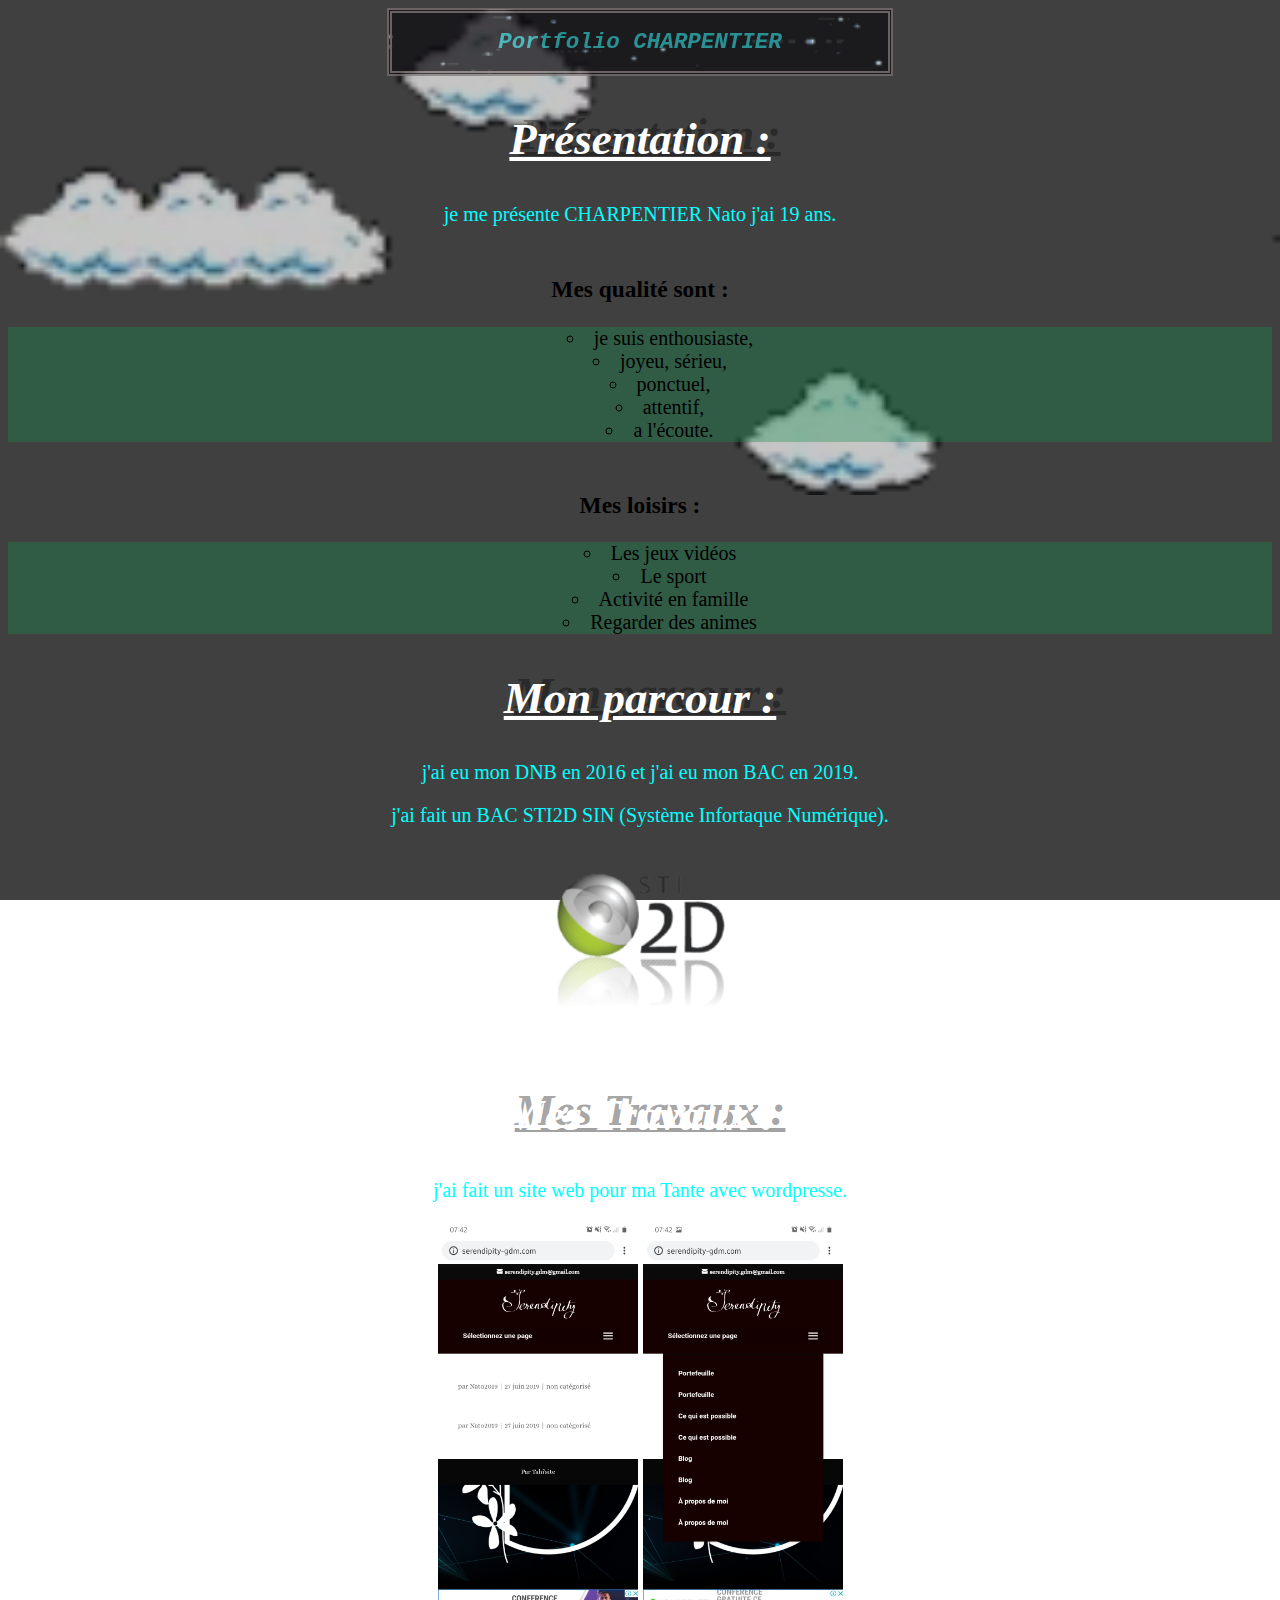
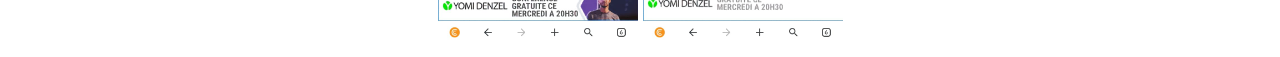
==== index.html @ 0aa8068d "new new" ====
<!DOCTYPE html>
<html>
    
    <head>

        <meta charset="utf-8">
        <meta name="viewport" content="width=device-width, initial-scale=1, user-scalable=no" />
        <title>
            Portfolio
        </title>
        <meta name="description" content="">
        <link rel="stylesheet" href="CSS/style.css">
        
    </head>

    <body>

        <img class="nuage" src="img/image.webp" alt="">    

        <!--Titre-->
        <div id="titre">
            <h1>
                Portfolio CHARPENTIER 
            </h1>
        </div>
           
            <!--Présentation-->
            <div class="pré">
                <h2><U><em>
                 Présentation :
                </em></U></h2>
            </div>
   
            <p align="center">
                je me présente CHARPENTIER Nato j'ai 19 ans.
            </p>

            <h3 align="center"><br><b>
                Mes qualité sont :
            </b></h3>

            <ul class="liste1">
               <li>je suis enthousiaste,</li>
               <li>joyeu, sérieu,</li> 
               <li>ponctuel,</li>
               <li>attentif,</li> 
               <li>a l'écoute.</li>
            </ul>           
               
           <!--Mes loisirs-->
           <h3 align="center"><br><b>
               Mes loisirs :
            </b></h3>

            
            <ul class="liste2">     
                <li>Les jeux vidéos</li>
                <li>Le sport</li> 
                <li>Activité en famille</li>
                <li>Regarder des animes</li>
            </ul>   
         
            <!--Mon parcours-->
        <div class="parc">
            <h2><U><em>
                Mon parcour :
            </em></U></h2>
        </div>

            <p align="center">
                j'ai eu mon DNB en 2016 et j'ai eu mon BAC en 2019. 
            </p>
            <p align="center">
                j'ai fait un BAC STI2D SIN (Système Infortaque Numérique).
            </p>

            <center>
                <img class="sti2d" src="img/image.png" alt="STI2D"/>
            </center>
        
            <!--Mes Travaux-->
        <div class="trav">   
            <h2><U><em>
                Mes Travaux :
            </em></U></h2>
        </div>   
            
            <p align="center">
                j'ai fait un site web pour ma Tante avec wordpresse.
            </p>

            <center>
                <img class="img5" src="img/image5.jpg" width="200" height="250" alt="">
                <img class="img6" src="img/image6.jpg" width="200" height="250" alt="">
            </center>

            <footer>
                
            </footer>

</body>
    </body>
</html>
---- CSS/style.css ----
body{

    background-image: url(../img/image3.jpeg) ;
    background-size: cover;
    background-repeat: no-repeat;
    background-attachment: fixed;
    
}

#titre{
    border:double 1px rgb(126, 114, 114) ;
    opacity: 0.7;
    border-width: 5px;
    padding: 1px;
    margin-left:30%;
    margin-right: 30%;
    text-align: center;
    background-image: url(../img/image3.gif);
    background-repeat: no-repeat;
    background-size: cover;
    background-attachment: fixed;
    background-size: 70%;
    color:rgb(32, 179, 184);
    font-family: monospace;
    font-style: italic;
}

.pré{
   color:rgb(255, 255, 255);
   font-size: 30px;
   text-align:center;
   text-shadow: rgba(0, 0, 0, 0.363) 10px -5px;
}

.liste1{
    background-color: rgba(23, 143, 83, 0.363);
    background-size: cover;
    background-attachment: fixed;
    background-position: center;
    text-align: center;
    list-style-position: inside;
    list-style-type: circle;
}

.liste2{
    background-color: rgba(23, 143, 83, 0.363);
    background-size: cover;
    background-attachment: fixed;
    background-position: center;
    text-align: center;
    list-style-position: inside;
    list-style-type: circle ;
}

.parc{
    color:rgb(255, 255, 255);
    font-size: 30px;
    text-align-last: center;
    text-shadow: rgba(0, 0, 0, 0.363) 10px -5px;
}

.trav{
    color:rgb(255, 255, 255);
    font-size: 30px;
    text-align-last: center;
    text-shadow: rgba(0, 0, 0, 0.363) 10px -5px;
}


.sti2d{
    width: 100%;
    height: auto;
}

.nuage{
    position:absolute;
	left:0%;
	bottom:45%;
	width: 100%;
	height: 54%; 
    margin-top:-70px;
    z-index: -1;
    opacity: 70%;
}

.img5{
    max-width: 100%;
    height: auto;
}

.img6{
    max-width: 100%;
    height: auto;
}

.mario{
    position:absolute;
	left:30.5%;
	bottom:90%;
	width: 100px;
	height: 90px;
	background-position: absolute;    
    z-index: -1;
}

@media screen and (min-width: 600px) {

body{
        font-size: 20px;
    }

.sti2d{
        width: 200px;
        height: 200px;
    }
}
 
#titre{
    font-size: 2.5vh;
}

h1{
    font-size: 2.5vh;
}


.pied-de-page{
    margin-top: 5%;
    display: flex;
    justify-content: center;
    padding: 5px;
    background-color: #191d20;
    color: #fff;
    opacity: 50%;
}

p{
    color: aqua;
}
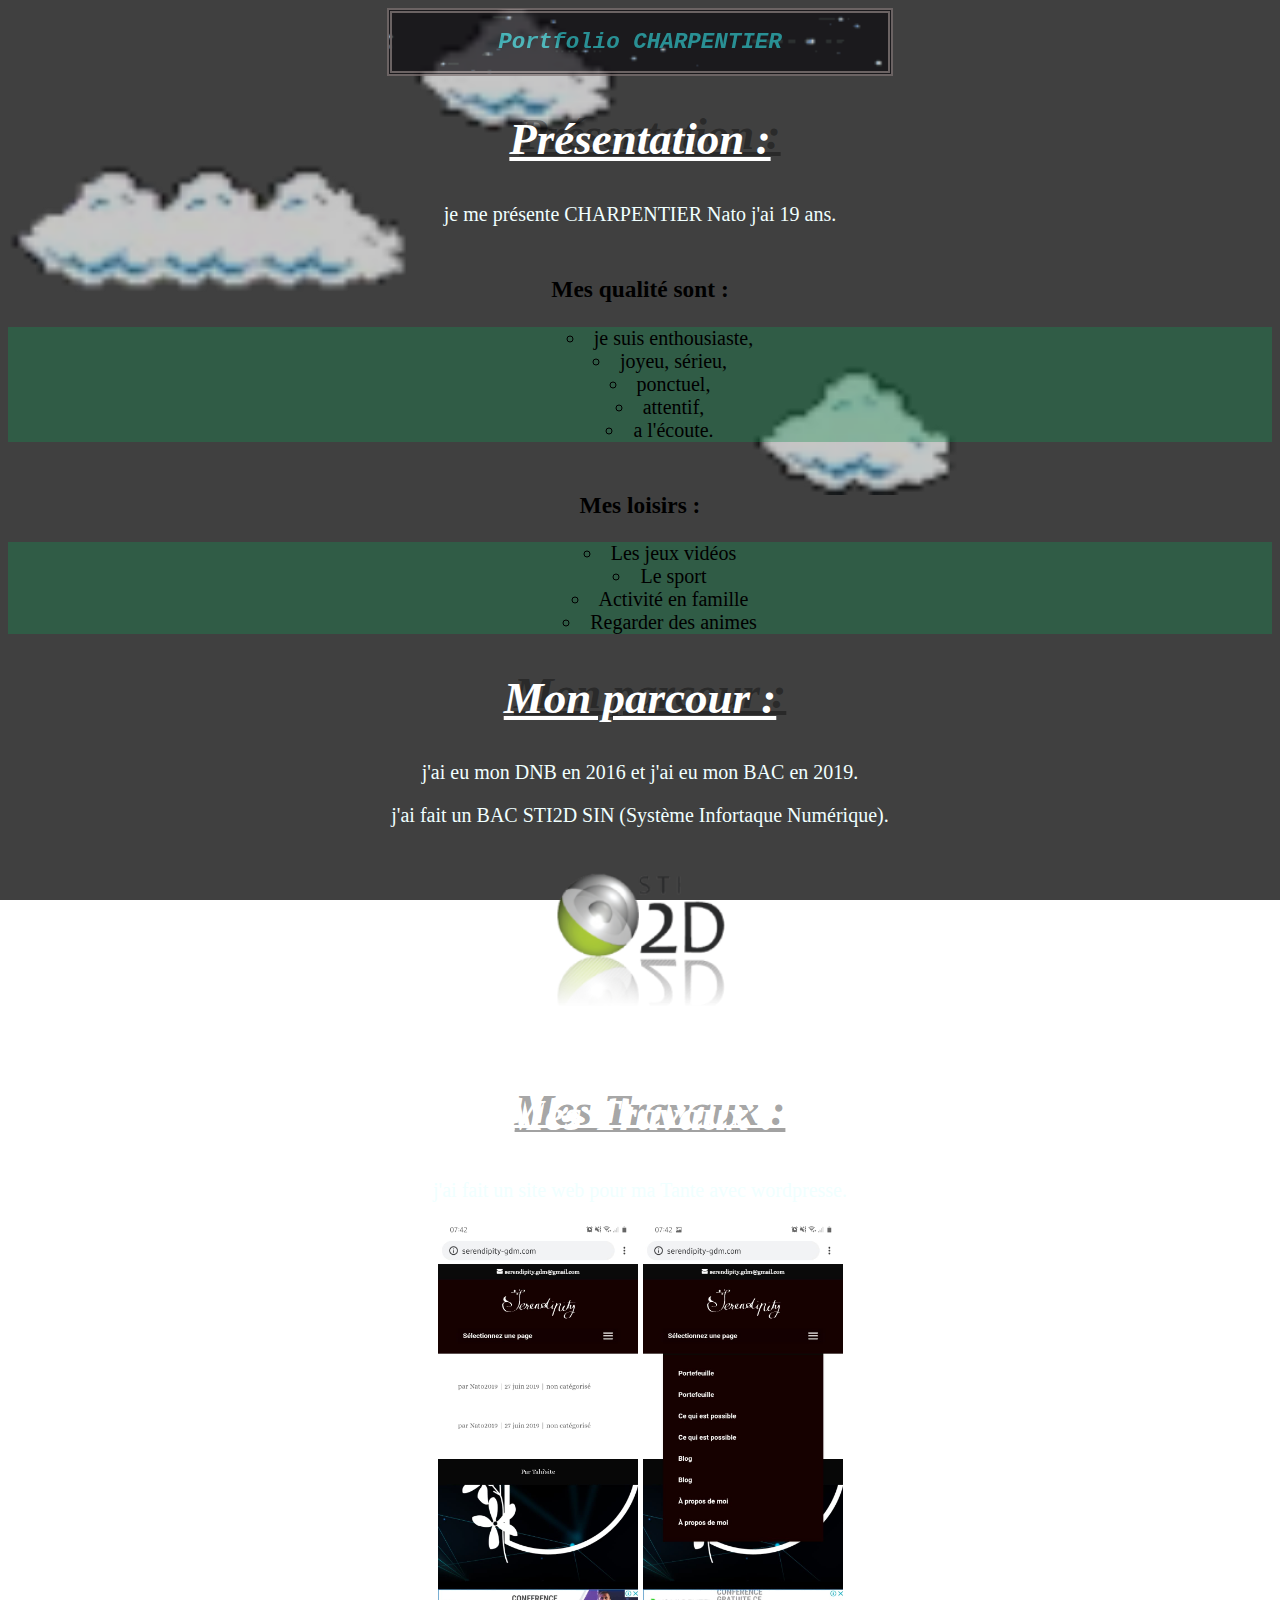
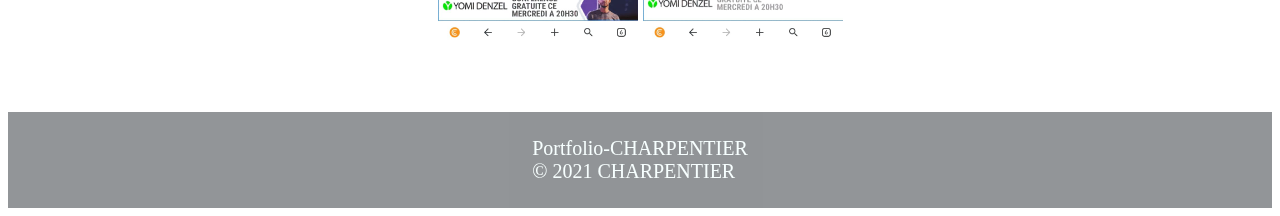
==== commit df27eeef: "new file" ====
--- a/index.html
+++ b/index.html
@@ -94,8 +94,12 @@
                 <img class="img6" src="img/image6.jpg" width="200" height="250" alt="">
             </center>
 
-            <footer>
-                
+            <footer class="pied-de-page">
+                <p>
+                    Portfolio-CHARPENTIER
+                    <br>
+                    © 2021 CHARPENTIER
+                </p>
             </footer>
 
 </body>
--- a/CSS/style.css
+++ b/CSS/style.css
@@ -135,5 +135,13 @@
 }
 
 p{
-    color: aqua;
+    color:azure;
+}
+
+.pied-de-page {
+    display: flex;
+    justify-content: center;
+    background-color: rgb(38, 44, 49);
+    color: rgb(0, 0, 0);
+    padding: 5px;
 }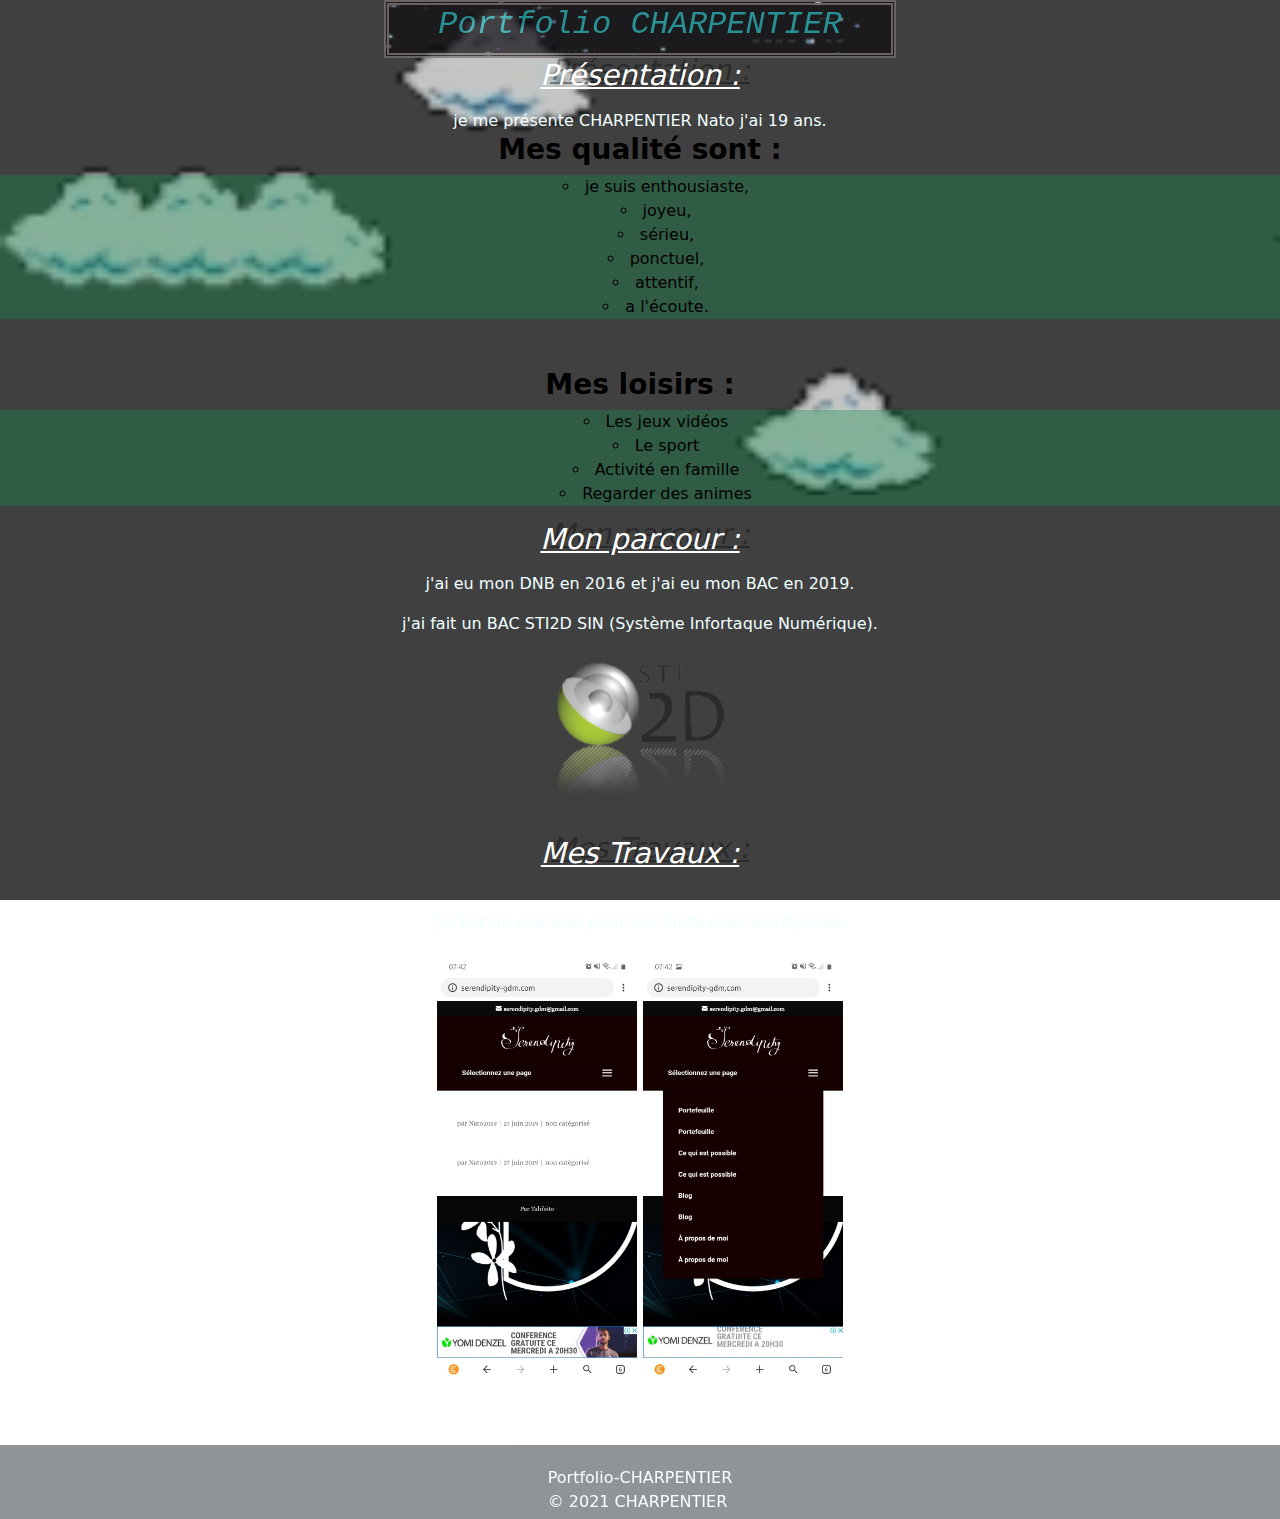
==== commit 88494175: "new filee" ====
--- a/index.html
+++ b/index.html
@@ -10,6 +10,7 @@
         </title>
         <meta name="description" content="">
         <link rel="stylesheet" href="CSS/style.css">
+        <link rel="stylesheet" href="bootstrap/css/bootstrap.css">
         
     </head>
 
@@ -35,16 +36,17 @@
                 je me présente CHARPENTIER Nato j'ai 19 ans.
             </p>
 
-            <h3 align="center"><br><b>
+            <h3 align="center"><b>
                 Mes qualité sont :
             </b></h3>
 
             <ul class="liste1">
-               <li>je suis enthousiaste,</li>
-               <li>joyeu, sérieu,</li> 
-               <li>ponctuel,</li>
-               <li>attentif,</li> 
-               <li>a l'écoute.</li>
+                <li>je suis enthousiaste,</li>
+                <li>joyeu,</li> 
+                <li>sérieu,</li> 
+                <li>ponctuel,</li>
+                <li>attentif,</li> 
+                <li>a l'écoute.</li>
             </ul>           
                
            <!--Mes loisirs-->
@@ -85,9 +87,9 @@
             </em></U></h2>
         </div>   
             
-            <p align="center">
+            <p align="center"><br>
                 j'ai fait un site web pour ma Tante avec wordpresse.
-            </p>
+            </p></br>
 
             <center>
                 <img class="img5" src="img/image5.jpg" width="200" height="250" alt="">
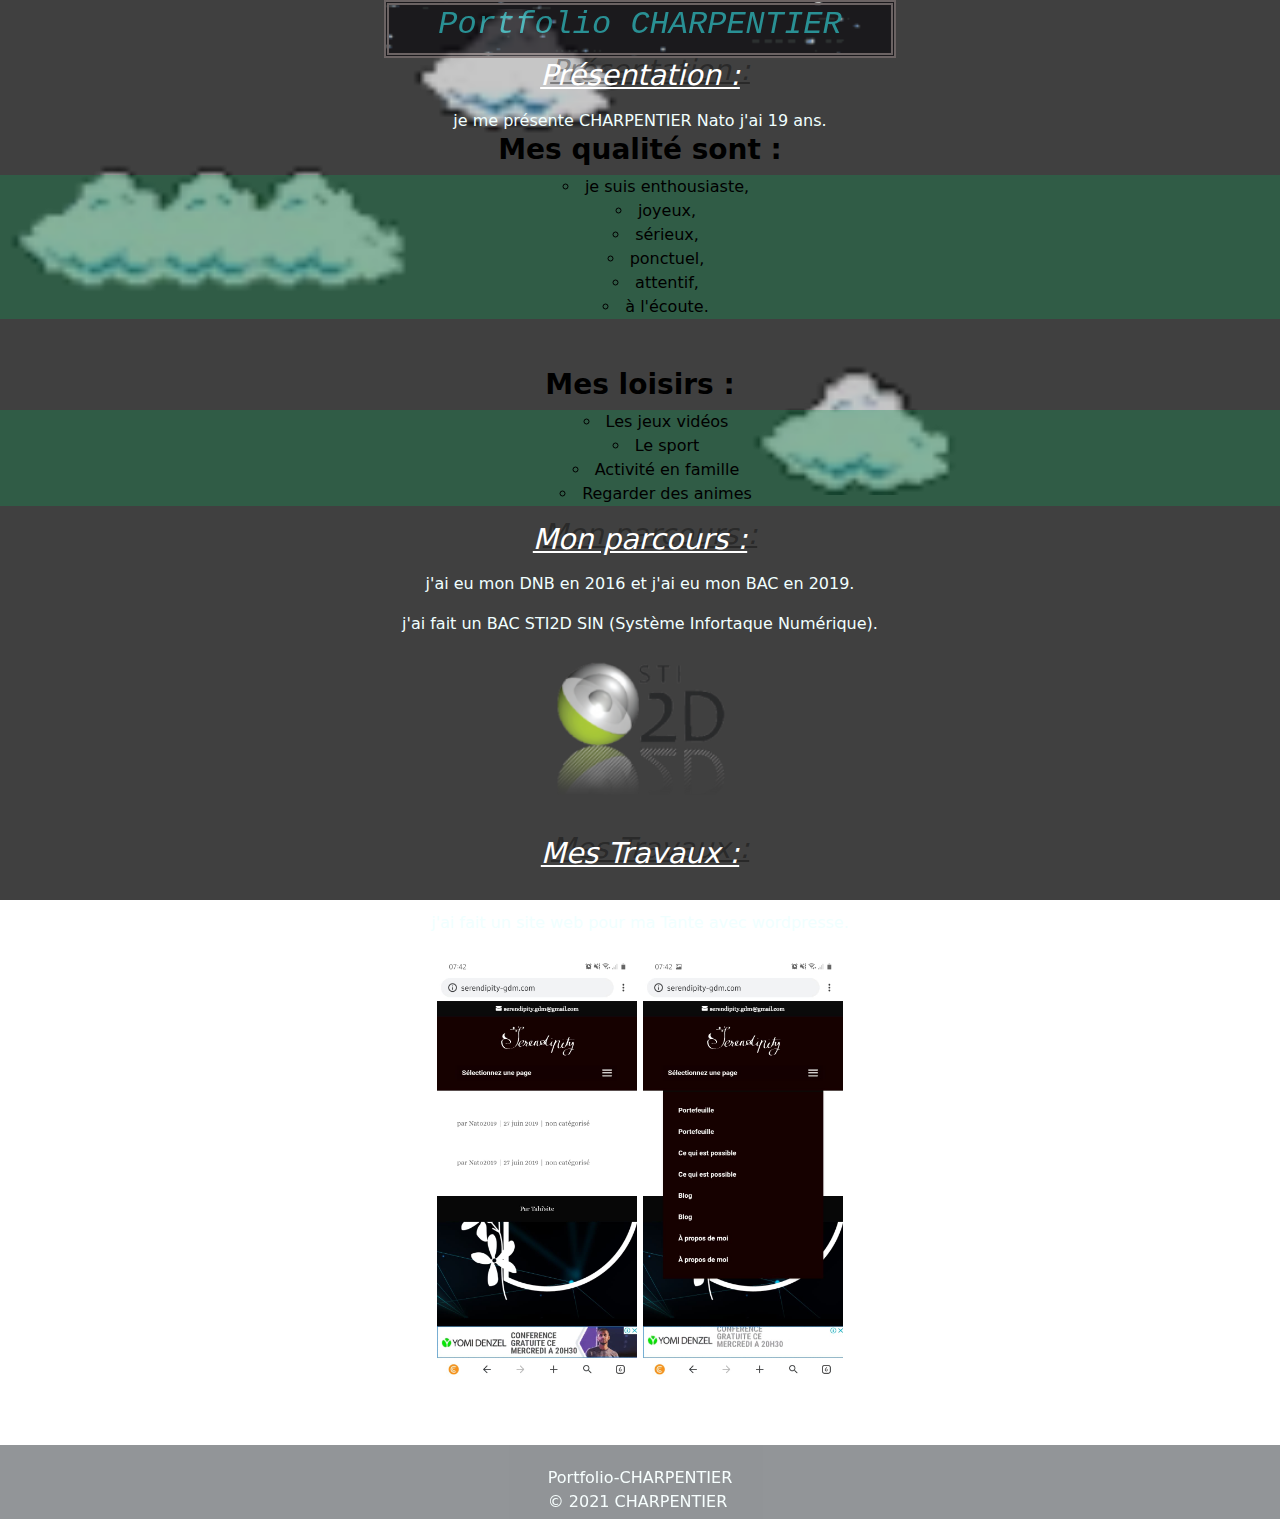
==== commit 53c6ab60: "nex" ====
--- a/index.html
+++ b/index.html
@@ -42,11 +42,11 @@
 
             <ul class="liste1">
                 <li>je suis enthousiaste,</li>
-                <li>joyeu,</li> 
-                <li>sérieu,</li> 
+                <li>joyeux,</li> 
+                <li>sérieux,</li> 
                 <li>ponctuel,</li>
                 <li>attentif,</li> 
-                <li>a l'écoute.</li>
+                <li>à l'écoute.</li>
             </ul>           
                
            <!--Mes loisirs-->
@@ -65,7 +65,7 @@
             <!--Mon parcours-->
         <div class="parc">
             <h2><U><em>
-                Mon parcour :
+                Mon parcours :
             </em></U></h2>
         </div>
 
@@ -96,6 +96,10 @@
                 <img class="img6" src="img/image6.jpg" width="200" height="250" alt="">
             </center>
 
+            <form>
+
+            </form>
+
             <footer class="pied-de-page">
                 <p>
                     Portfolio-CHARPENTIER
@@ -103,7 +107,6 @@
                     © 2021 CHARPENTIER
                 </p>
             </footer>
-
 </body>
     </body>
 </html>
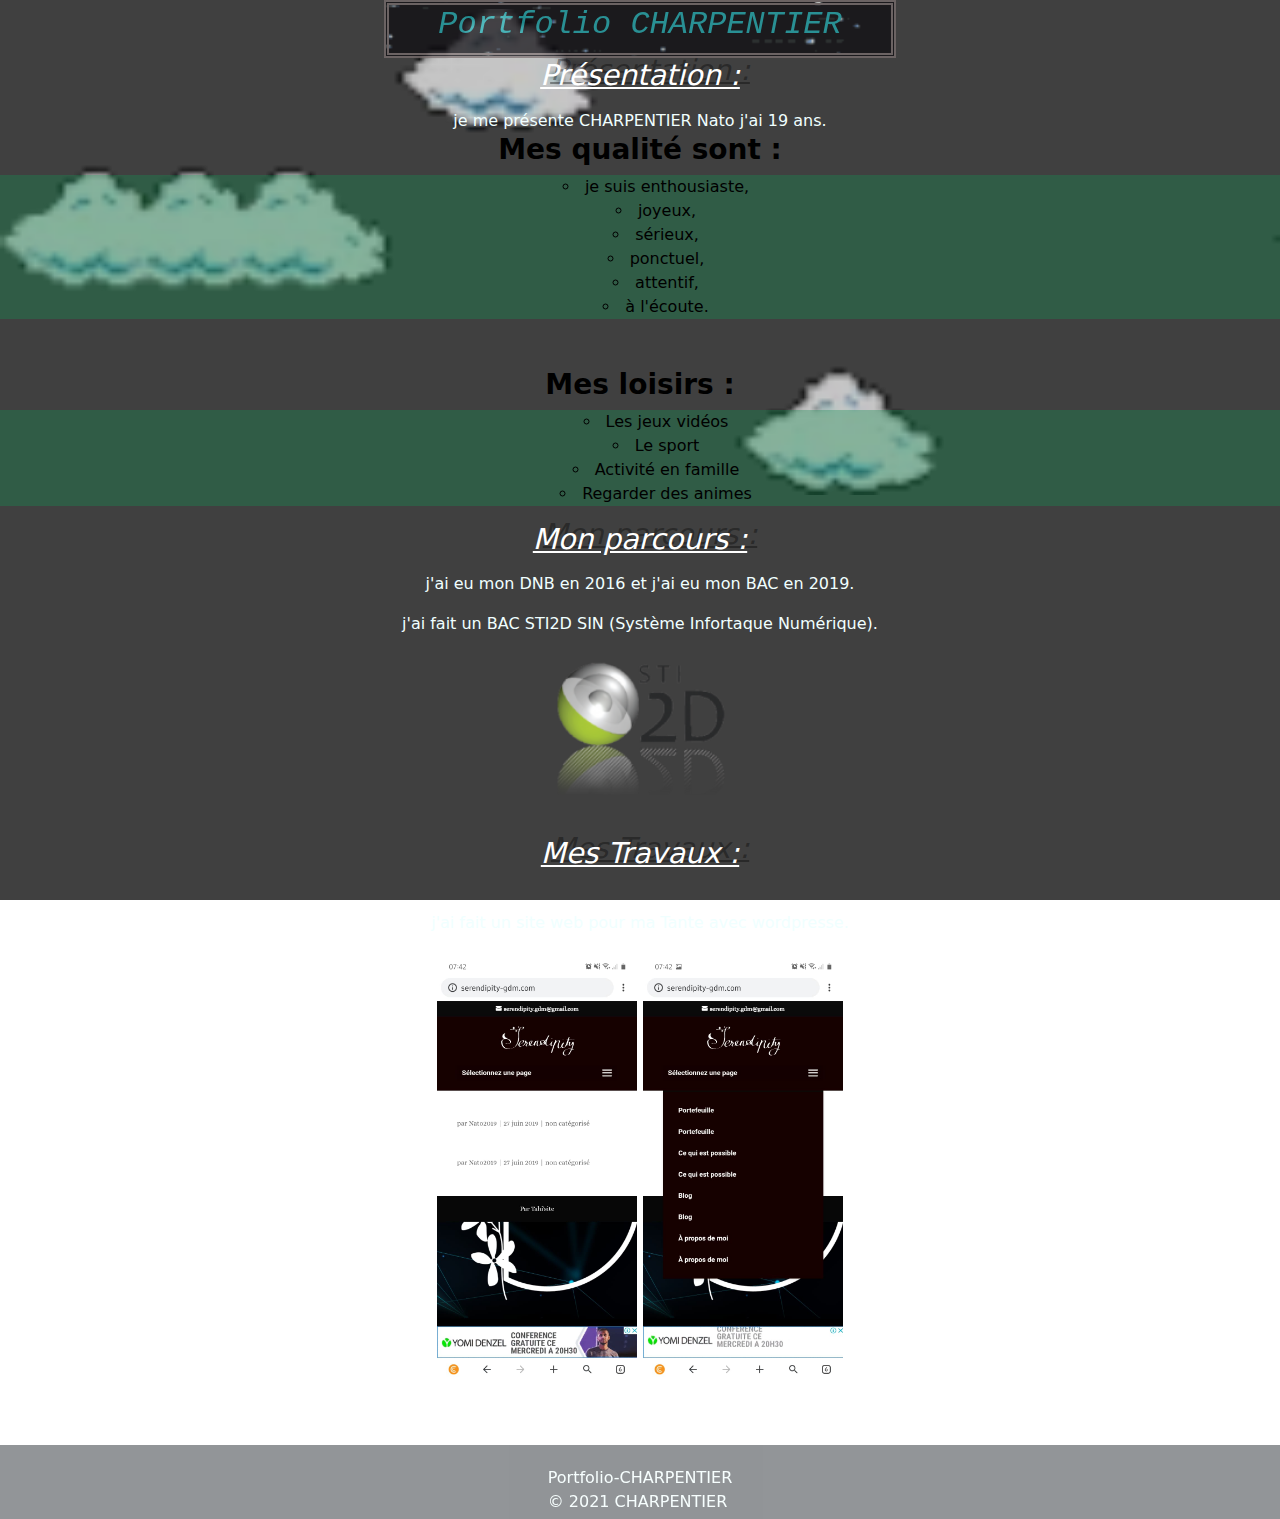
==== commit 67b8b807: "new new" ====
--- a/index.html
+++ b/index.html
@@ -96,10 +96,6 @@
                 <img class="img6" src="img/image6.jpg" width="200" height="250" alt="">
             </center>
 
-            <form>
-
-            </form>
-
             <footer class="pied-de-page">
                 <p>
                     Portfolio-CHARPENTIER
--- a/CSS/style.css
+++ b/CSS/style.css
@@ -103,26 +103,11 @@
     z-index: -1;
 }
 
-@media screen and (min-width: 600px) {
-
-body{
-        font-size: 20px;
-    }
 
 .sti2d{
         width: 200px;
         height: 200px;
-    }
 }
- 
-#titre{
-    font-size: 2.5vh;
-}
-
-h1{
-    font-size: 2.5vh;
-}
-
 
 .pied-de-page{
     margin-top: 5%;
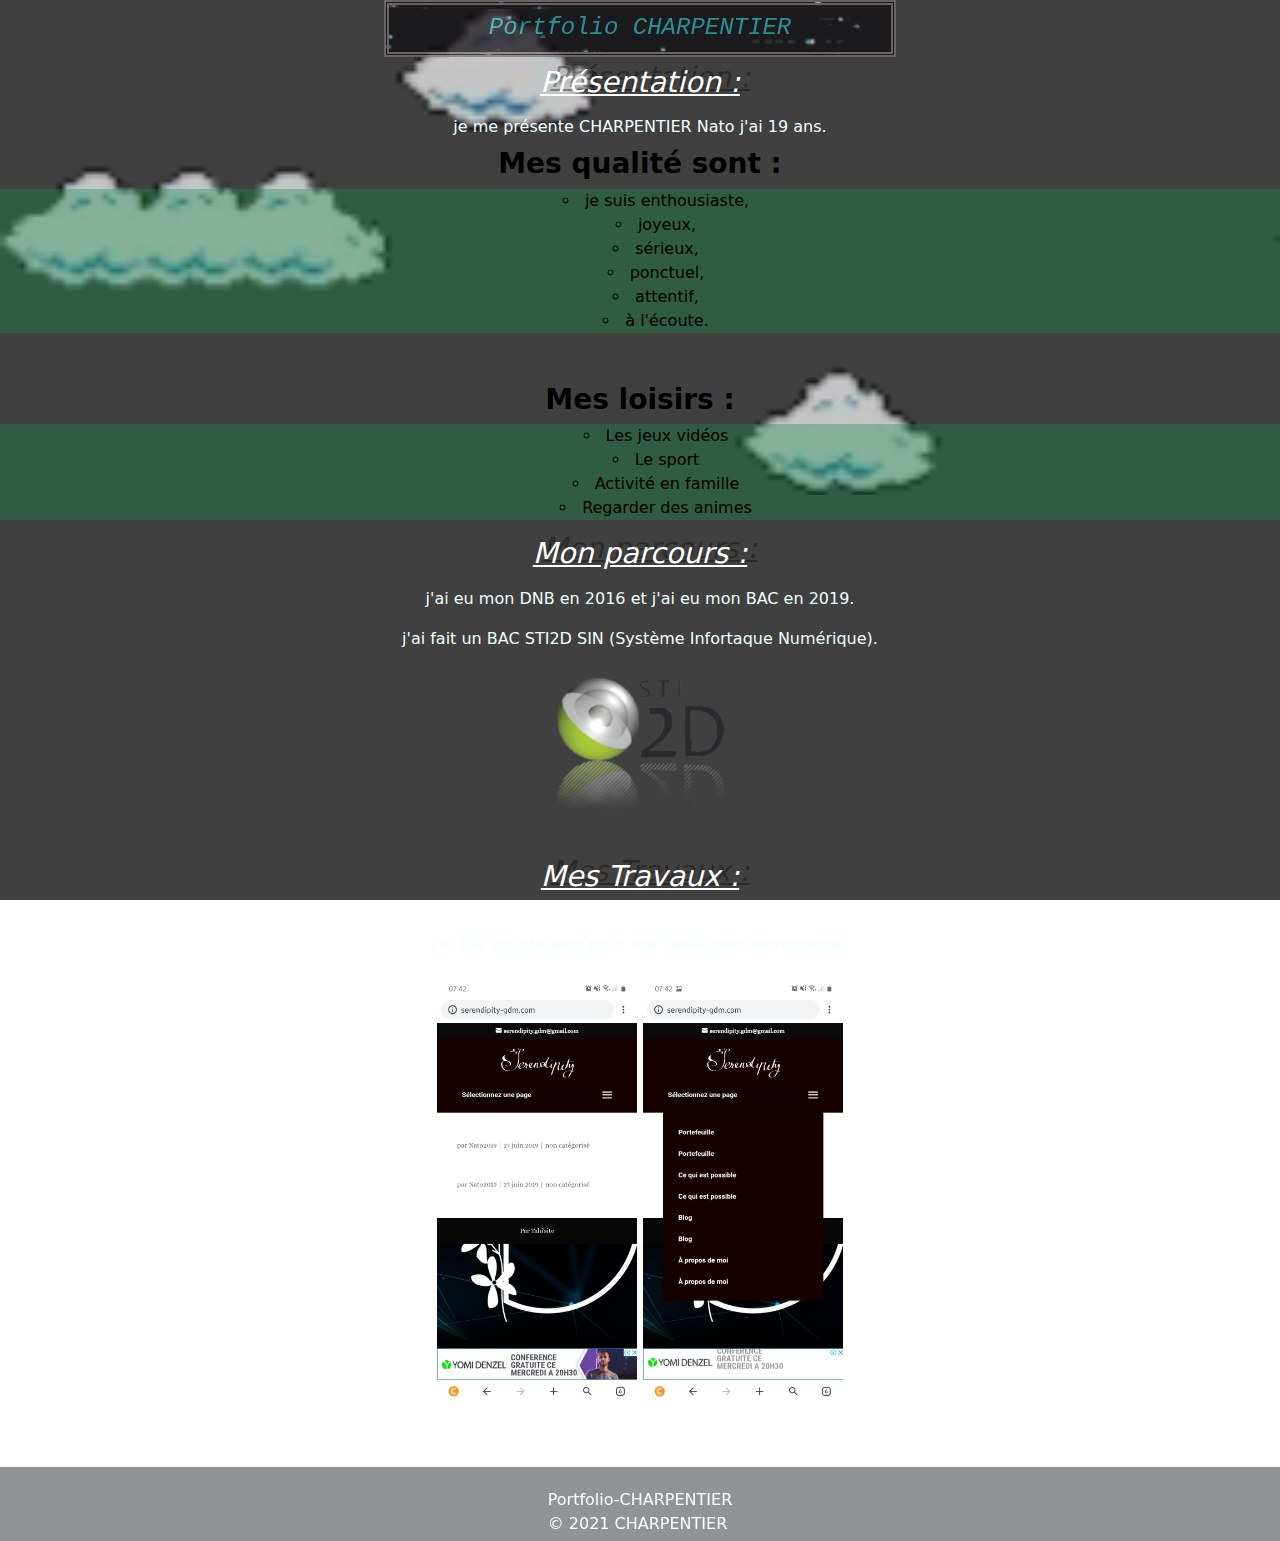
==== commit 91fe4770: "new file" ====
--- a/index.html
+++ b/index.html
@@ -10,8 +10,9 @@
         </title>
         <meta name="description" content="">
         <link rel="stylesheet" href="CSS/style.css">
+        <link rel="stylesheet" href="JS/Anime.js">
         <link rel="stylesheet" href="bootstrap/css/bootstrap.css">
-        
+    
     </head>
 
     <body>
@@ -104,6 +105,5 @@
                 </p>
             </footer>
 </body>
-    </body>
 </html>
 
--- a/CSS/style.css
+++ b/CSS/style.css
@@ -129,4 +129,5 @@
     background-color: rgb(38, 44, 49);
     color: rgb(0, 0, 0);
     padding: 5px;
-}+}
+
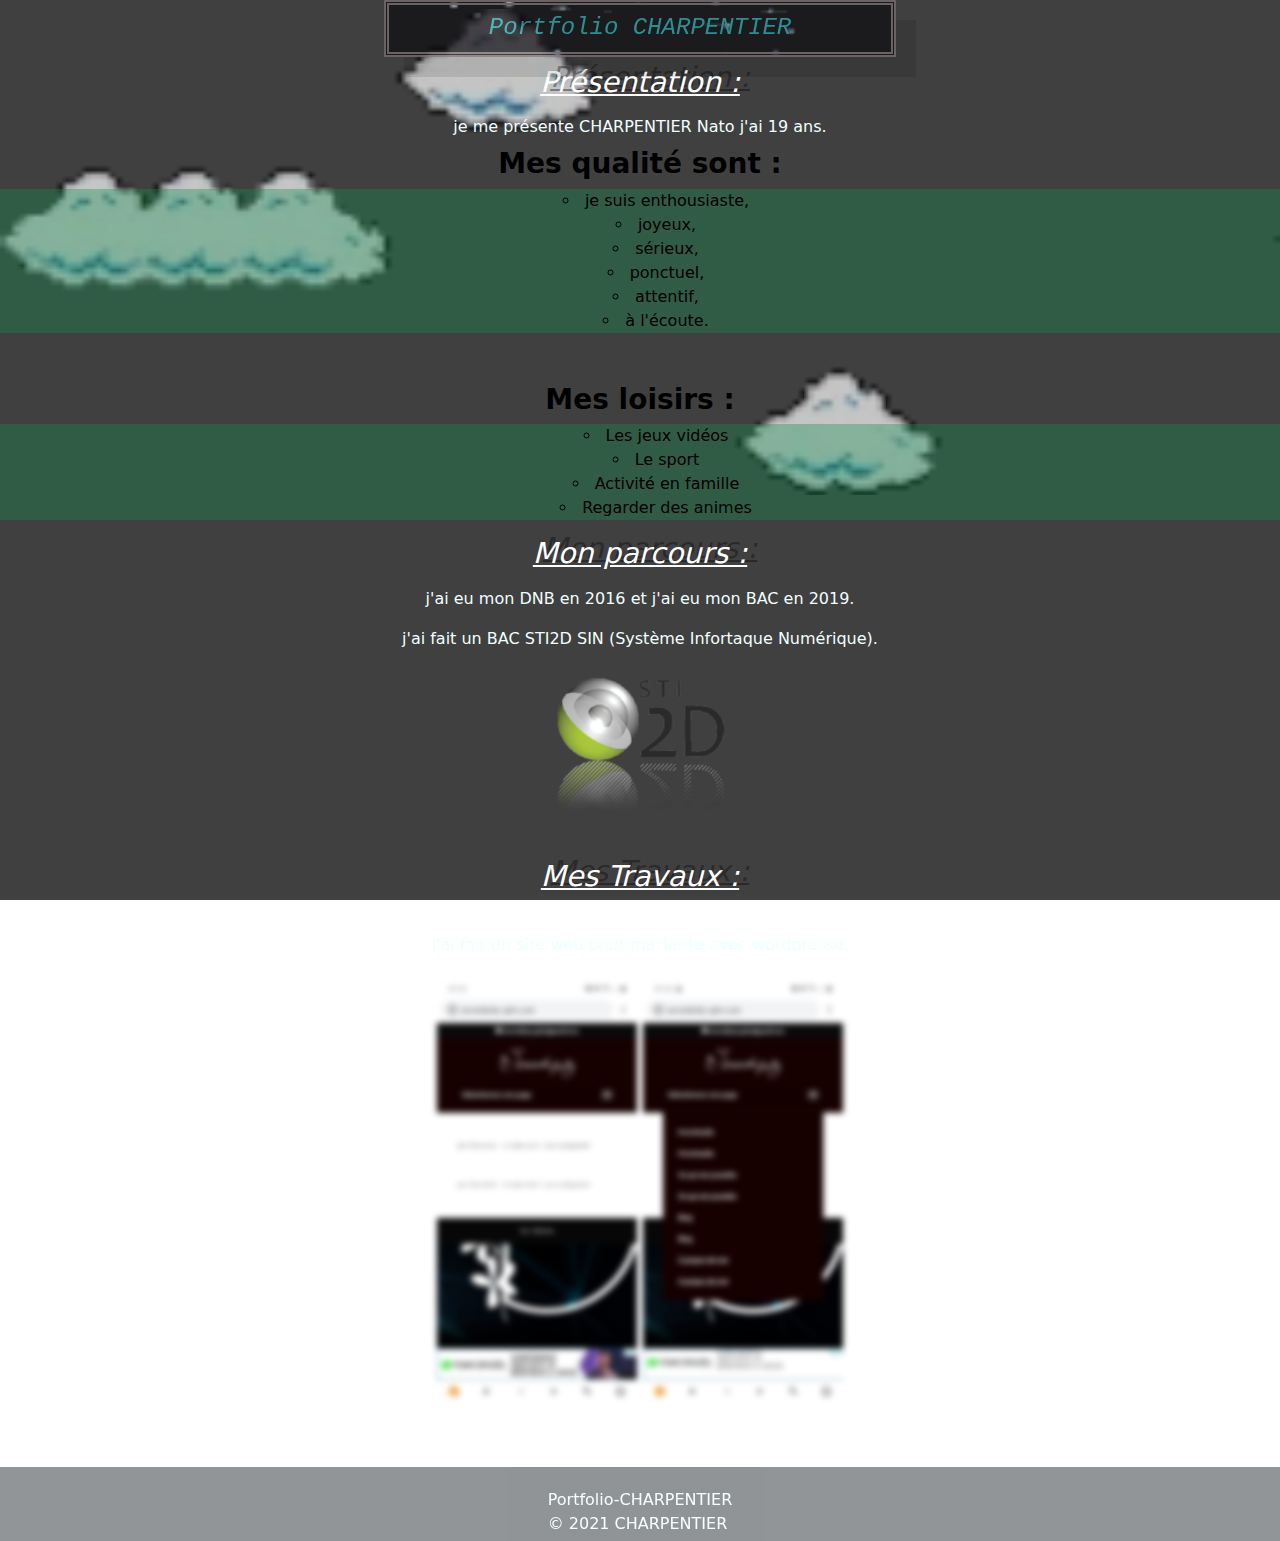
==== commit fcdd9434: "new new" ====
--- a/index.html
+++ b/index.html
@@ -10,7 +10,6 @@
         </title>
         <meta name="description" content="">
         <link rel="stylesheet" href="CSS/style.css">
-        <link rel="stylesheet" href="JS/Anime.js">
         <link rel="stylesheet" href="bootstrap/css/bootstrap.css">
     
     </head>
@@ -104,6 +103,9 @@
                     © 2021 CHARPENTIER
                 </p>
             </footer>
-</body>
+
+            <script
+
+    </body>
 </html>
 
--- a/CSS/style.css
+++ b/CSS/style.css
@@ -19,11 +19,17 @@
     background-repeat: no-repeat;
     background-size: cover;
     background-attachment: fixed;
-    background-size: 70%;
     color:rgb(32, 179, 184);
     font-family: monospace;
     font-style: italic;
+    box-shadow: 20px 20px rgba(0, 0, 0, 0.15);
+    transition: all .4s ease;
 }
+
+#titre:hover {
+    border-radius: 0% 0% 50% 50% / 0% 0% 5% 5% ;
+    box-shadow: 10px 5px rgba(0,0,0,.25);
+  }
 
 .pré{
    color:rgb(255, 255, 255);
@@ -88,6 +94,17 @@
     height: auto;
 }
 
+.blur,.img5,.img6 {
+	-webkit-filter: blur(3px);
+	filter: blur(3px);
+	-webkit-transition: .3s ease-in-out;
+	transition: .3s ease-in-out;
+}
+.blur,.img5:hover,.img6:hover {
+	-webkit-filter: blur(0);
+	filter: blur(0);
+}
+
 .img6{
     max-width: 100%;
     height: auto;
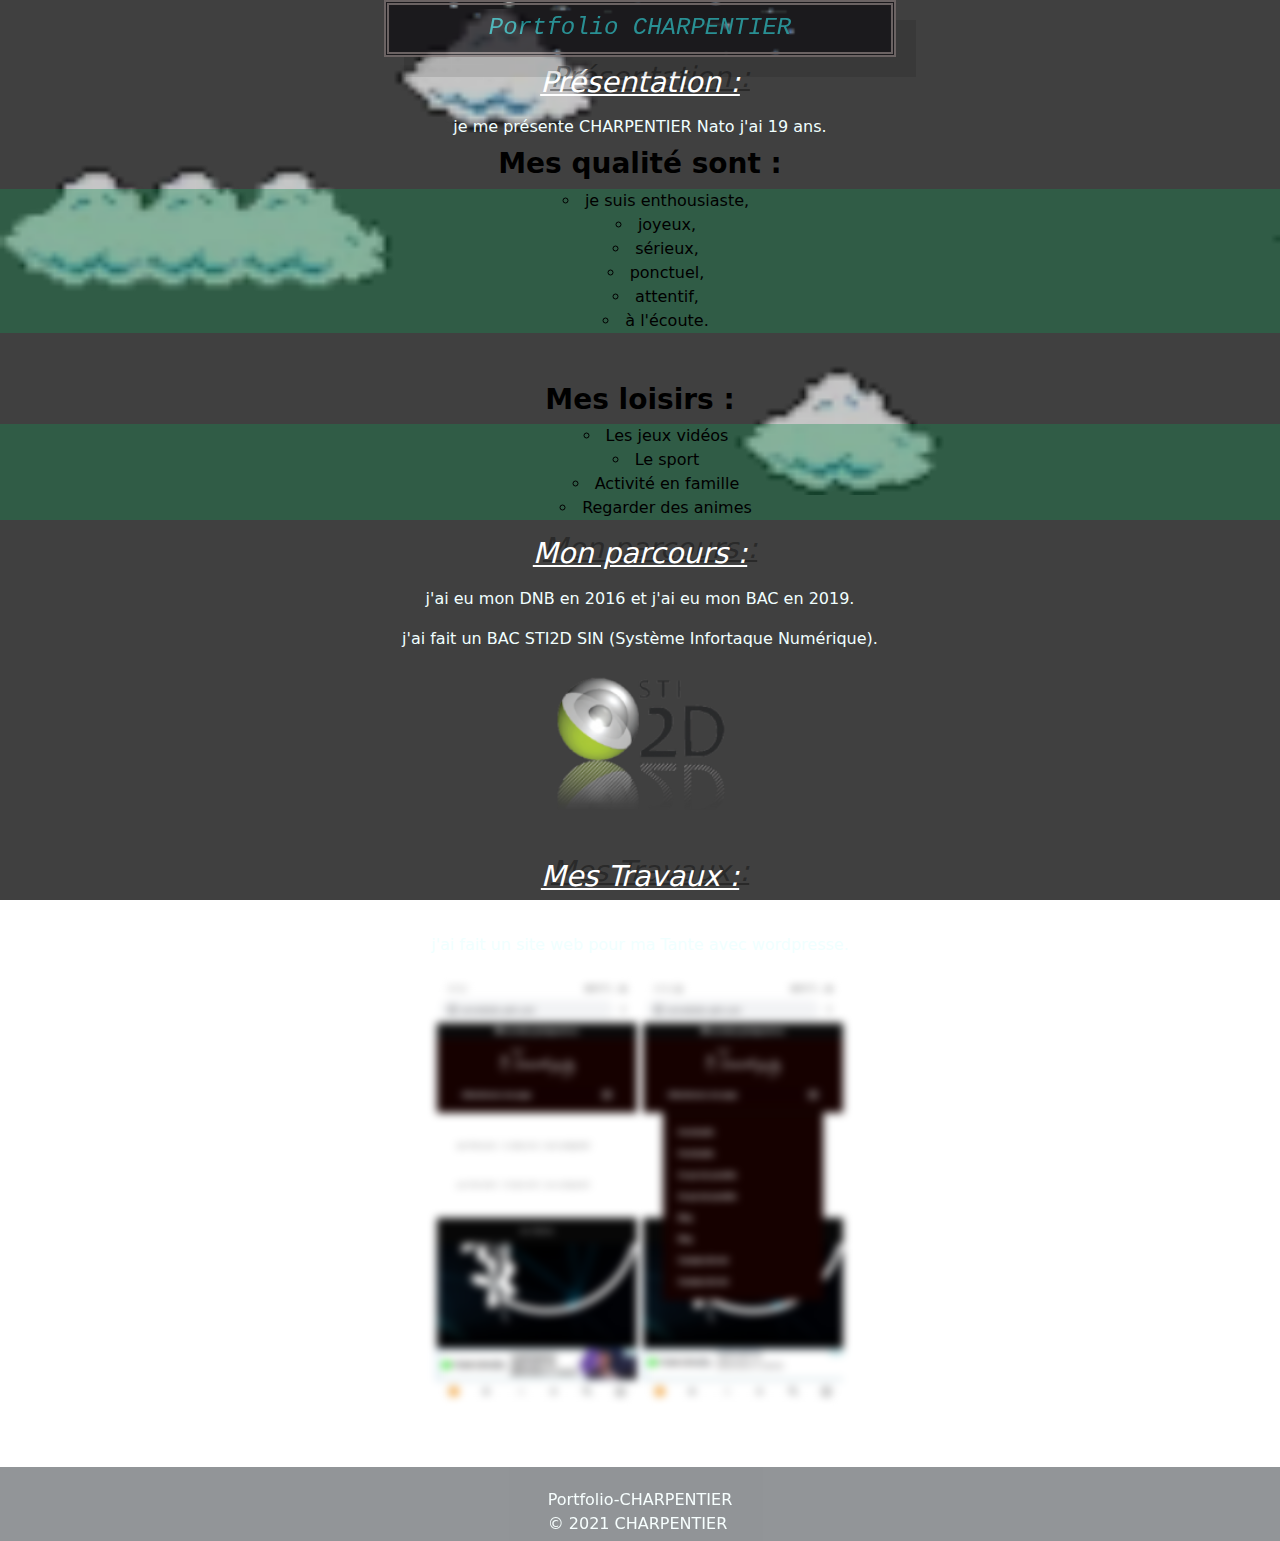
==== commit 80b39ca6: "nn" ====
--- a/index.html
+++ b/index.html
@@ -104,7 +104,7 @@
                 </p>
             </footer>
 
-            <script
+        <script></script>
 
     </body>
 </html>
--- a/CSS/style.css
+++ b/CSS/style.css
@@ -95,13 +95,10 @@
 }
 
 .blur,.img5,.img6 {
-	-webkit-filter: blur(3px);
-	filter: blur(3px);
-	-webkit-transition: .3s ease-in-out;
-	transition: .3s ease-in-out;
+	filter: blur(4px);
+	transition: .5s ease-in-out;
 }
 .blur,.img5:hover,.img6:hover {
-	-webkit-filter: blur(0);
 	filter: blur(0);
 }
 
